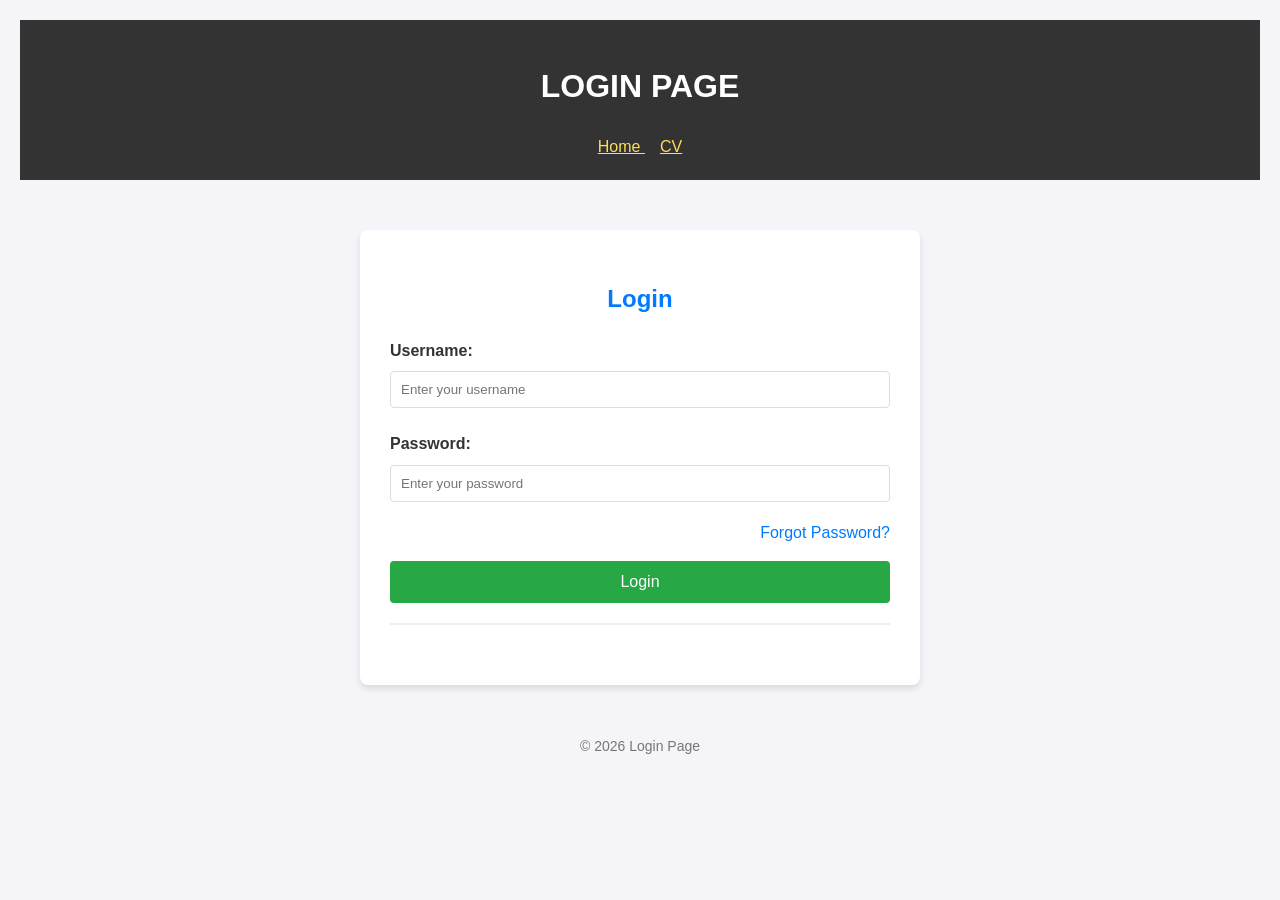
==== login.html @ 1696b4d6 "Updated CV colors" ====
<!DOCTYPE html>
<html lang="en">
<head>
    <meta charset="UTF-8">
    <meta name="viewport" content="width=device-width, initial-scale=1.0">
    <title>Login Page</title>

    <link rel="stylesheet" href="style.css">

    <style>
        body {
            font-family: sans-serif;
            line-height: 1.6;
            background-color: #f4f4f9;
            color: #333;
            margin: 0;
            padding: 20px;
        }

        header {
            background-color: #333;
            color: white;
            padding: 20px;
            text-align: center;
        }

        main {
            max-width: 500px;
            margin: 50px auto;
            background: #fff;
            padding: 30px;
            border-radius: 8px;
            box-shadow: 0 4px 6px rgba(0, 0, 0, 0.1);
        }

        section {
            padding-bottom: 20px;
        }

        h2 {
            text-align: center;
            color: #007BFF;
        }

        label {
            display: block;
            margin-top: 15px;
            font-weight: bold;
        }

        input {
            width: 100%;
            padding: 10px;
            margin: 8px 0;
            box-sizing: border-box;
            border: 1px solid #ddd;
            border-radius: 4px;
        }

        button {
            background-color: #28a745;
            color: white;
            border: none;
            padding: 12px 20px;
            font-size: 16px;
            border-radius: 4px;
            cursor: pointer;
            width: 100%;
            margin-top: 15px;
        }

        button:hover {
            opacity: 0.9;
        }

        .forgot {
            text-align: right;
            margin-top: 10px;
        }

        .forgot a {
            color: #007BFF;
            text-decoration: none;
        }
    </style>
</head>

<body>

    <header>
        <h1>LOGIN PAGE</h1>

        <nav>
            <a href="index.html"
               style="color: #ffdd57; margin-right: 15px;">
                Home
            </a>

            <a href="cv.html"
               style="color: #ffdd57;">
                CV
            </a>
        </nav>
    </header>

    <main>

        <section>

            <h2>Login</h2>

            <form
                action="#"
                method="post"
                onsubmit="event.preventDefault(); alert('Login successful!');"
            >

                <label for="username">
                    Username:
                </label>

                <input
                    type="text"
                    id="username"
                    name="username"
                    placeholder="Enter your username"
                    required
                >

                <label for="password">
                    Password:
                </label>

                <input
                    type="password"
                    id="password"
                    name="password"
                    placeholder="Enter your password"
                    required
                >

                <div class="forgot">
                    <a href="#">
                        Forgot Password?
                    </a>
                </div>

                <button type="submit">
                    Login
                </button>

            </form>

        </section>

    </main>

    <footer
        style="text-align: center;
               margin-top: 40px;
               color: #777;
               font-size: 14px;"
    >
        <p>&copy; 2026 Login Page</p>
    </footer>

</body>
</html>
---- style.css ----
main {
    max-width: 800px;
    margin: 20px auto;
    background-color: #fff;
    padding: 20px;
    border-radius: 8px;
    box-shadow: 0 4px 6px rgba(0, 0, 0, 0.1);
}
section {
    margin-bottom: 30px;
    border-bottom: 2px solid #eee;
    padding-bottom: 20px;
}
table {
    width: 100%;
    border-collapse: collapse;
    margin: 15px 0;
}
th, td {
    border: 1px solid #ddd;
    padding: 12px;
    text-align: left;
}
th {
    background-color: #007BFF;
    color: white;
}
input, select, textarea {
    width: 100%;
    padding: 8px;
    margin: 8px 0;
    box-sizing: border-box;
}
code {
    background: #f1f1f1;
     padding: 2px 6px;
    border-radius: 4px;
}
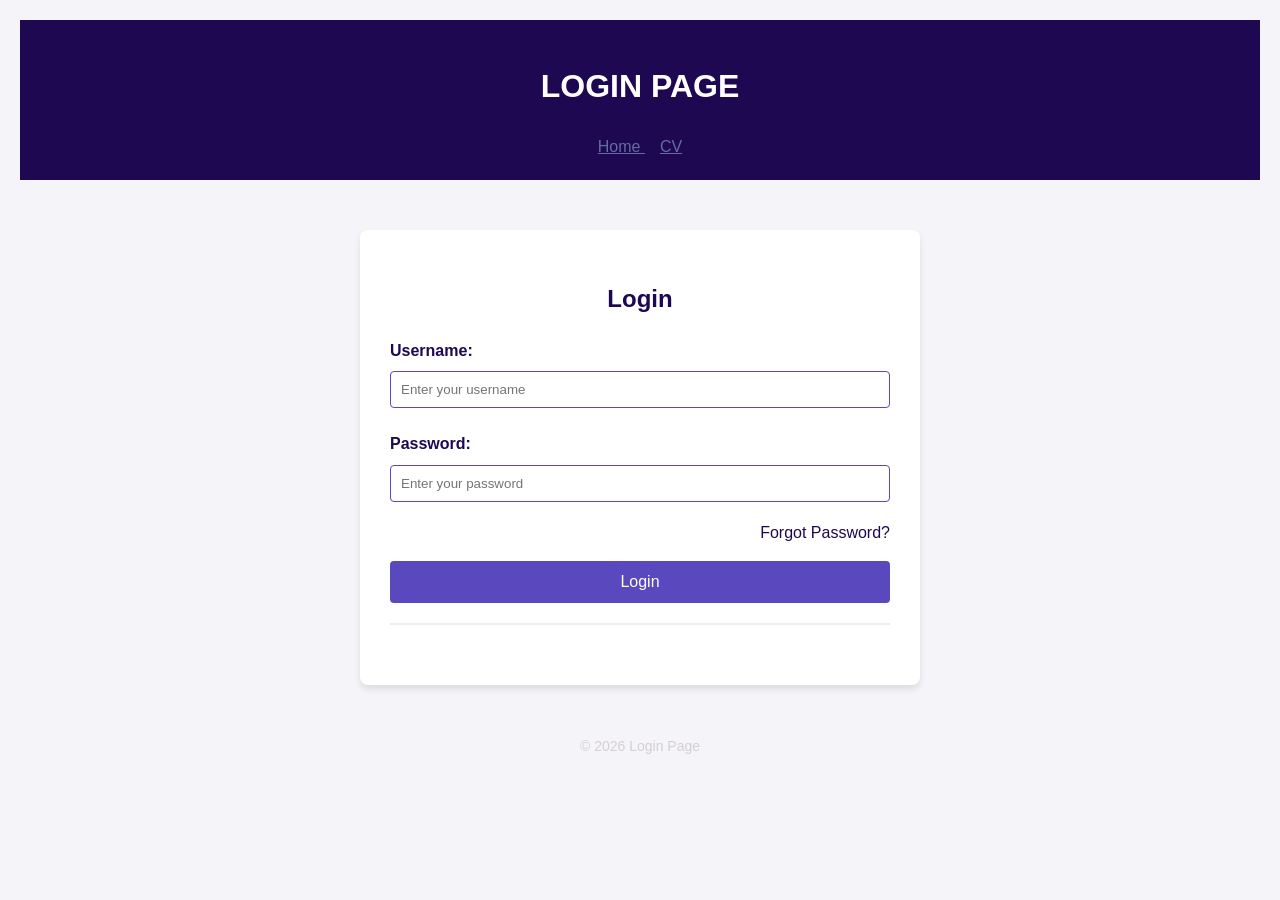
==== commit 7a3eeb02: "Initial Commit" ====
--- a/login.html
+++ b/login.html
@@ -12,13 +12,13 @@
             font-family: sans-serif;
             line-height: 1.6;
             background-color: #f4f4f9;
-            color: #333;
+            color: #1e0852;
             margin: 0;
             padding: 20px;
         }
 
         header {
-            background-color: #333;
+            background-color: #1e0852;
             color: white;
             padding: 20px;
             text-align: center;
@@ -39,7 +39,7 @@
 
         h2 {
             text-align: center;
-            color: #007BFF;
+            color: #1e0852;
         }
 
         label {
@@ -53,12 +53,12 @@
             padding: 10px;
             margin: 8px 0;
             box-sizing: border-box;
-            border: 1px solid #ddd;
+            border: 1px solid #5948be;
             border-radius: 4px;
         }
 
         button {
-            background-color: #28a745;
+            background-color: #5948be;
             color: white;
             border: none;
             padding: 12px 20px;
@@ -79,7 +79,7 @@
         }
 
         .forgot a {
-            color: #007BFF;
+            color: #1e0852;
             text-decoration: none;
         }
     </style>
@@ -92,12 +92,12 @@
 
         <nav>
             <a href="index.html"
-               style="color: #ffdd57; margin-right: 15px;">
+               style="color: #636da1; margin-right: 15px;">
                 Home
             </a>
 
             <a href="cv.html"
-               style="color: #ffdd57;">
+               style="color: #636da1;">
                 CV
             </a>
         </nav>
@@ -158,7 +158,7 @@
     <footer
         style="text-align: center;
                margin-top: 40px;
-               color: #777;
+               color: #d5cfcf;
                font-size: 14px;"
     >
         <p>&copy; 2026 Login Page</p>
